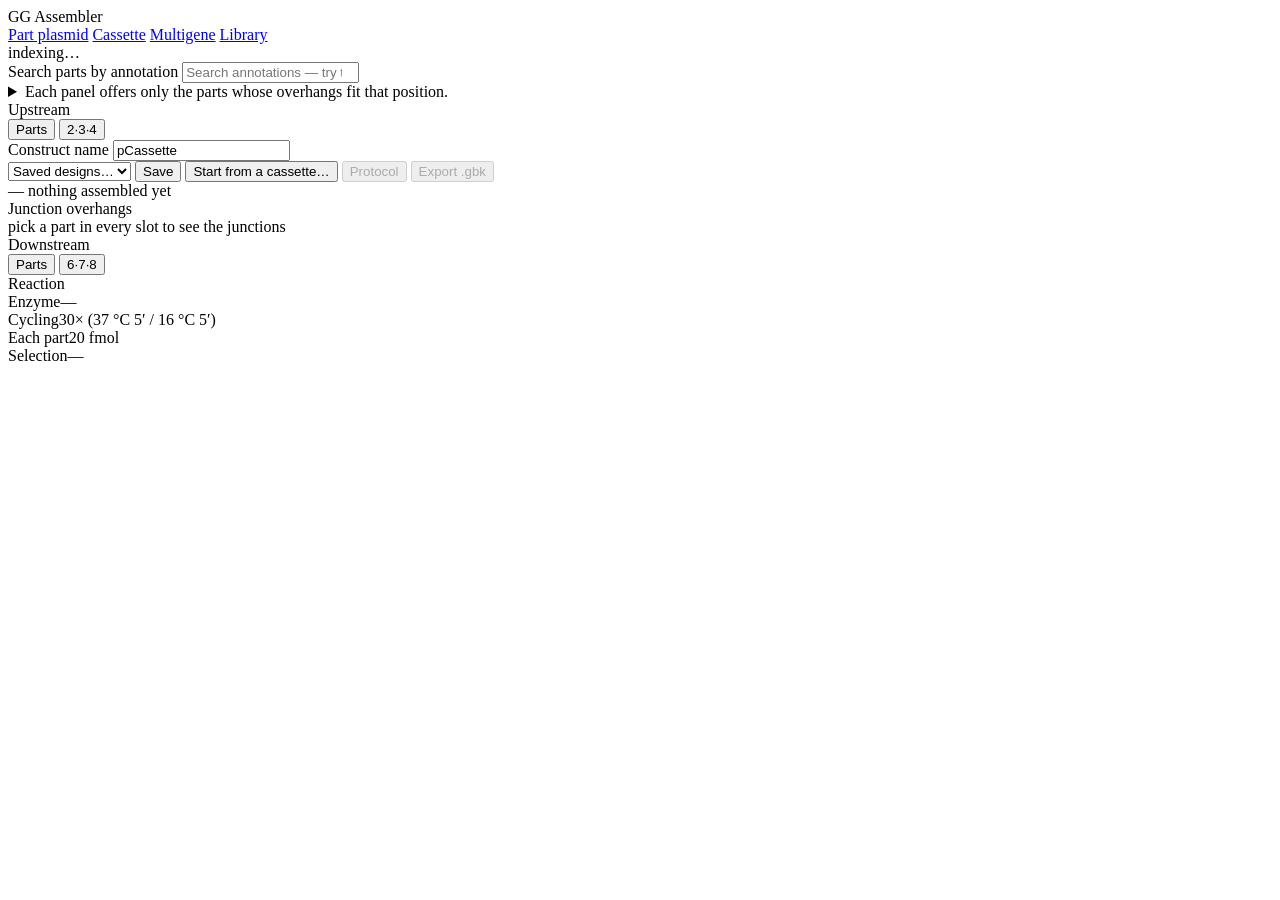
==== ggassembler/web/level2/index.html @ 8ca4c959 "GG Assembler: Golden Gate design app for the Yeast Toolkit A local desktop-in-browser tool that poin" ====
<!doctype html>
<html lang="en">
<head>
  <meta charset="utf-8">
  <meta name="viewport" content="width=device-width, initial-scale=1">
  <title>Cassette assembly</title>
  <link rel="stylesheet" href="/static/tokens.css">
  <link rel="stylesheet" href="/static/level2/level2.css">
</head>
<body>
  <div class="app">
    <header class="topbar">
      <div class="brand">
        <span class="brand-mark"></span>
        <span class="brand-name">GG Assembler</span>
      </div>
      <nav class="tabs">
        <a class="tab" href="/part">Part plasmid</a>
        <a class="tab" href="/" aria-current="page">Cassette</a>
        <a class="tab" href="/multigene">Multigene</a>
        <a class="tab" href="/library">Library</a>
      </nav>
      <div class="topbar-right">
        <span class="folder" id="folder">indexing&hellip;</span>
      </div>
    </header>

    <div class="finder">
      <label class="vh" for="finder-input">Search parts by annotation</label>
      <input id="finder-input" class="finder-input" type="search" autocomplete="off"
             spellcheck="false"
             placeholder="Search annotations — try tdh, venus, kanmx…">
      <div class="finder-results" id="finder-results" hidden></div>
    </div>

    <div class="page-guide">
      <details class="guide">
        <summary>Each panel offers only the parts whose overhangs fit that position.</summary>
        <div class="guide-body">
        <span>The page opens on a <b>worked assembly</b> picked from your library, so you can see a finished construct straight away. Change any panel to make it yours.</span>
        <span><b>Type 3, 4 and 8 can be split</b> (<code>3a+3b</code>, <code>4a+4b</code>, <code>8a+8b</code>) with the buttons in the panel header. <code>8a+8b</code> is the chromosomal-integration configuration.</span>
        <span><b>2·3·4</b> and <b>6·7·8</b> collapse a whole column into one composite slot, for parts that already span those positions.</span>
        <span><b>Click an arc</b> on the ring to jump to that part's panel. The strip below lists every junction overhang; one shown in red can cross-match another and misligate.</span>
        <span><b>Search by annotation</b> in the box above rather than scrolling a dropdown: type <code>tdh</code> to see every TDH promoter and terminator in the library, with the position each one fills. Pick one and it asks before filling that slot.</span>
        <span><b>Export .gbk</b> downloads the predicted plasmid. Everything shown is simulated from the real sequences — nothing is assumed from a file name.</span>
        </div>
      </details>
    </div>
    <div class="clone-report" id="clone-report" hidden></div>
    <div class="board">
      <!-- types 1-4 -->
      <div class="column" id="column-left">
        <div class="column-head">
          <span>Upstream</span>
          <span style="flex-grow: 1"></span>
          <div class="seg-group" role="group" aria-label="Upstream view">
            <button class="seg" type="button" data-view="parts-left" aria-pressed="true">Parts</button>
            <button class="seg" type="button" data-view="composite-left" aria-pressed="false">2&middot;3&middot;4</button>
          </div>
        </div>
        <div class="panels" id="panels-left"></div>
      </div>

      <!-- the assembled construct -->
      <main class="stage">
        <div class="stage-head">
          <div class="stage-title">
            <label class="vh" for="construct-name">Construct name</label>
            <input id="construct-name" class="name-input" value="pCassette" spellcheck="false">
            <span class="card-note" id="stage-subtitle">&nbsp;</span>
          </div>
          <span style="flex-grow: 1"></span>
          <select id="saved-select" class="saved-select" title="Saved designs">
            <option value="">Saved designs&hellip;</option>
          </select>
          <button class="btn" type="button" id="save-btn">Save</button>
          <button class="btn" type="button" id="clone-btn">Start from a cassette&hellip;</button>
          <button class="btn" type="button" id="protocol-btn" disabled>Protocol</button>
          <button class="btn btn-primary" type="button" id="export-btn" disabled>Export .gbk</button>
        </div>

        <div class="map" id="map">
          <div class="ring" id="ring" role="img" aria-label="Assembled construct map"></div>
          <div class="ring-hub">
            <span class="ring-bp" id="ring-bp">&mdash;</span>
            <span class="card-note" id="ring-sub">nothing assembled yet</span>
            <span class="pill" id="ring-pill" hidden></span>
          </div>
        </div>

        <div class="expression" id="expression"></div>

        <div class="legend" id="legend"></div>

        <div class="junctions">
          <span class="section-label">Junction overhangs</span>
          <div class="junction-strip" id="junction-strip">
            <span class="card-note">pick a part in every slot to see the junctions</span>
          </div>
        </div>

        <div class="issues" id="issues" hidden></div>
      </main>

      <!-- types 5-8 -->
      <div class="column" id="column-right">
        <div class="column-head">
          <span>Downstream</span>
          <span style="flex-grow: 1"></span>
          <div class="seg-group" role="group" aria-label="Downstream view">
            <button class="seg" type="button" data-view="parts-right" aria-pressed="true">Parts</button>
            <button class="seg" type="button" data-view="composite-right" aria-pressed="false">6&middot;7&middot;8</button>
          </div>
        </div>
        <div class="panels" id="panels-right"></div>

        <section class="card reaction">
          <span class="reaction-title">Reaction</span>
          <div class="reaction-row"><span>Enzyme</span><span class="mono" id="rx-enzyme">&mdash;</span></div>
          <div class="reaction-row"><span>Cycling</span><span class="mono">30&times; (37&nbsp;&deg;C 5&prime; / 16&nbsp;&deg;C 5&prime;)</span></div>
          <div class="reaction-row"><span>Each part</span><span class="mono">20 fmol</span></div>
          <div class="reaction-row"><span>Selection</span><span class="mono" id="rx-selection">&mdash;</span></div>
        </section>
      </div>
    </div>
  </div>

  <dialog id="clone-dialog" class="sheet">
    <form method="dialog" class="sheet-head">
      <span class="sheet-title">Start from a cassette</span>
      <span style="flex-grow: 1"></span>
      <button class="btn" value="close">Close</button>
    </form>
    <div class="sheet-body">
      <p class="rx-lead">
        Pick a construct you already have. Its sequence is matched against every
        part in the library and the panels are filled in, so you can change one
        and rebuild — rather than picking all eight again.
      </p>
      <label class="vh" for="clone-filter">Search cassettes</label>
      <input id="clone-filter" class="finder-input" type="search" autocomplete="off"
             spellcheck="false" placeholder="Search cassettes by name or contents…">
      <div class="clone-list" id="clone-list"></div>
    </div>
  </dialog>

  <dialog id="protocol-dialog" class="sheet">
    <form method="dialog" class="sheet-head">
      <span class="sheet-title" id="protocol-title">Reaction setup</span>
      <span style="flex-grow: 1"></span>
      <button class="btn" type="button" id="protocol-copy">Copy</button>
      <button class="btn" type="button" id="protocol-download">Download .txt</button>
      <button class="btn" value="close">Close</button>
    </form>
    <div class="sheet-body" id="protocol-body"></div>
  </dialog>

  <script type="module" src="/static/level2/level2.js"></script>
</body>
</html>
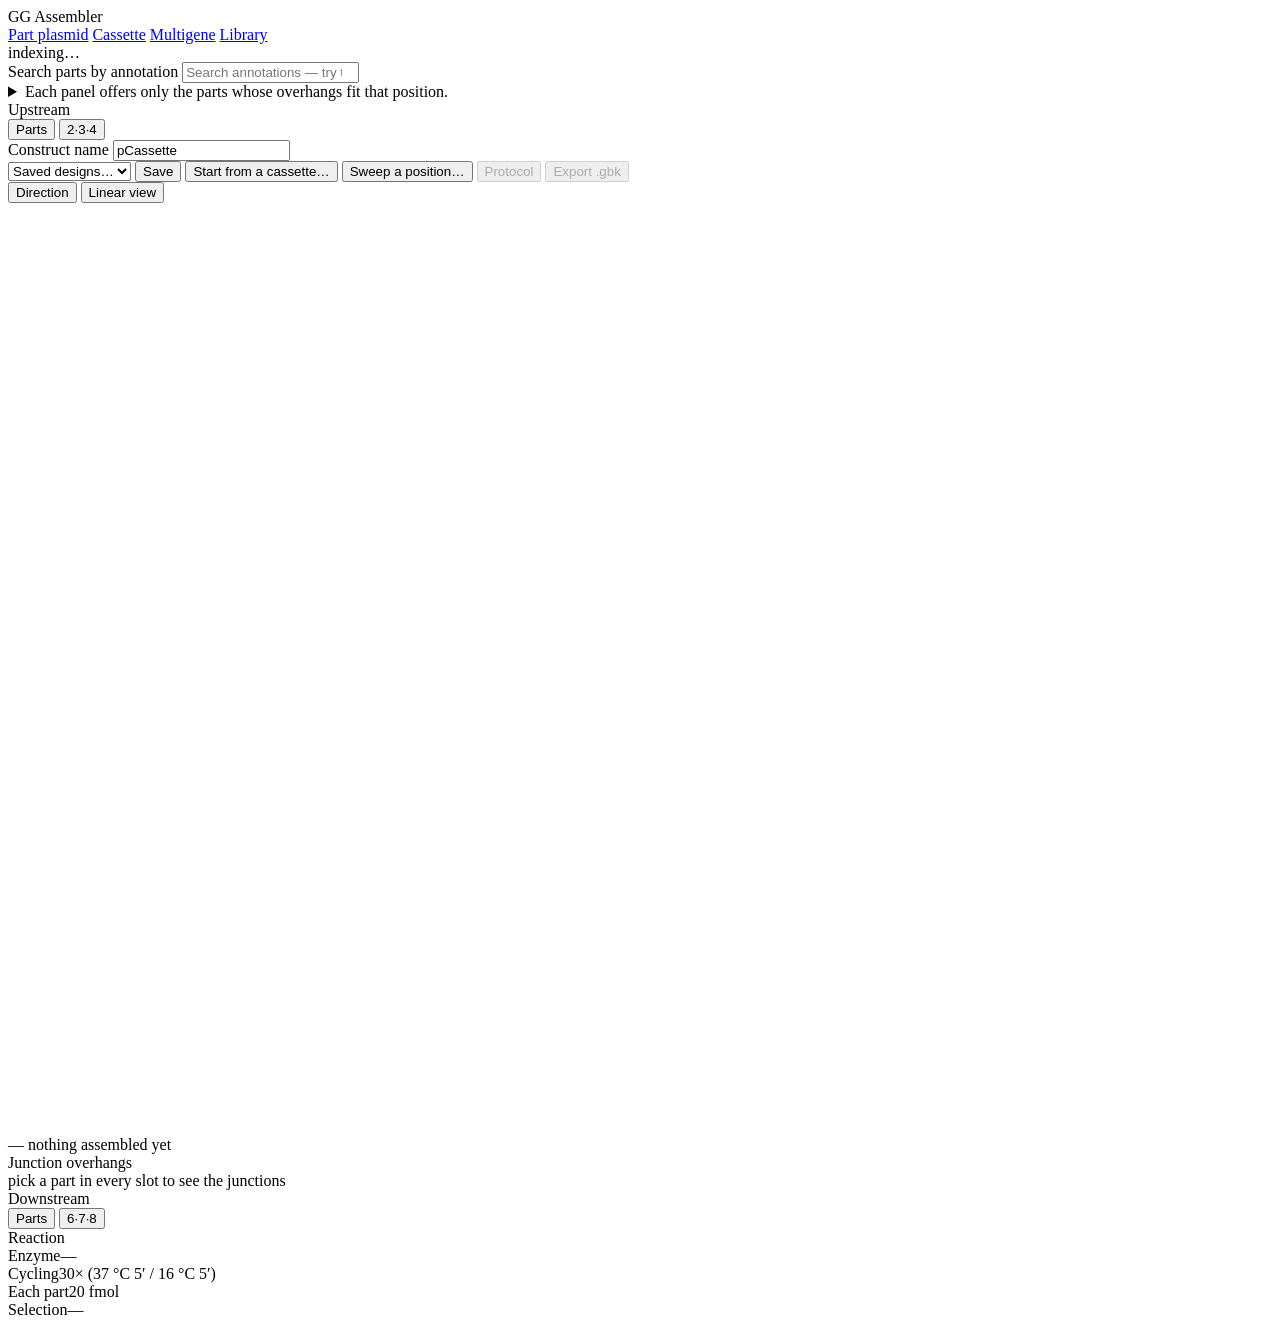
==== commit ee9d385e: "Design from the other end, and rebuild the Level 2 map The session's work. One commit because it doe" ====
--- a/ggassembler/web/level2/index.html
+++ b/ggassembler/web/level2/index.html
@@ -75,12 +75,20 @@
           </select>
           <button class="btn" type="button" id="save-btn">Save</button>
           <button class="btn" type="button" id="clone-btn">Start from a cassette&hellip;</button>
+          <button class="btn" type="button" id="sweep-btn">Sweep a position&hellip;</button>
           <button class="btn" type="button" id="protocol-btn" disabled>Protocol</button>
           <button class="btn btn-primary" type="button" id="export-btn" disabled>Export .gbk</button>
         </div>
 
+        <div class="map-tools">
+          <button class="seg" type="button" id="toggle-features" aria-pressed="true">Direction</button>
+          <button class="seg" type="button" id="toggle-linear" aria-pressed="true">Linear view</button>
+        </div>
+
         <div class="map" id="map">
           <div class="ring" id="ring" role="img" aria-label="Assembled construct map"></div>
+          <svg class="map-layer" id="map-layer" viewBox="0 0 680 500" aria-hidden="true"></svg>
+          <div class="callouts" id="callouts"></div>
           <div class="ring-hub">
             <span class="ring-bp" id="ring-bp">&mdash;</span>
             <span class="card-note" id="ring-sub">nothing assembled yet</span>
@@ -88,9 +96,7 @@
           </div>
         </div>
 
-        <div class="expression" id="expression"></div>
-
-        <div class="legend" id="legend"></div>
+        <div class="linear" id="linear"></div>
 
         <div class="junctions">
           <span class="section-label">Junction overhangs</span>
@@ -144,6 +150,33 @@
     </div>
   </dialog>
 
+  <dialog id="sweep-dialog" class="sheet">
+    <form method="dialog" class="sheet-head">
+      <span class="sheet-title">Sweep a position</span>
+      <span style="flex-grow: 1"></span>
+      <button class="btn" type="button" id="sweep-run">Build all</button>
+      <button class="btn btn-primary" type="button" id="sweep-write" disabled>Write all</button>
+      <button class="btn" value="close">Close</button>
+    </form>
+    <div class="sheet-body">
+      <p class="rx-lead">
+        Hold the design still and vary one part. Every candidate is built and
+        reported, including the ones that fail &mdash; a promoter with an internal
+        site is a result, not an omission.
+      </p>
+      <div class="sweep-controls">
+        <label class="lbl" for="sweep-slot">Position</label>
+        <select id="sweep-slot"></select>
+        <span class="card-note" id="sweep-count">&nbsp;</span>
+        <span style="flex-grow: 1"></span>
+        <button class="btn" type="button" id="sweep-all">Select all</button>
+        <button class="btn" type="button" id="sweep-none">Select none</button>
+      </div>
+      <div class="sweep-candidates" id="sweep-candidates"></div>
+      <div id="sweep-results"></div>
+    </div>
+  </dialog>
+
   <dialog id="protocol-dialog" class="sheet">
     <form method="dialog" class="sheet-head">
       <span class="sheet-title" id="protocol-title">Reaction setup</span>
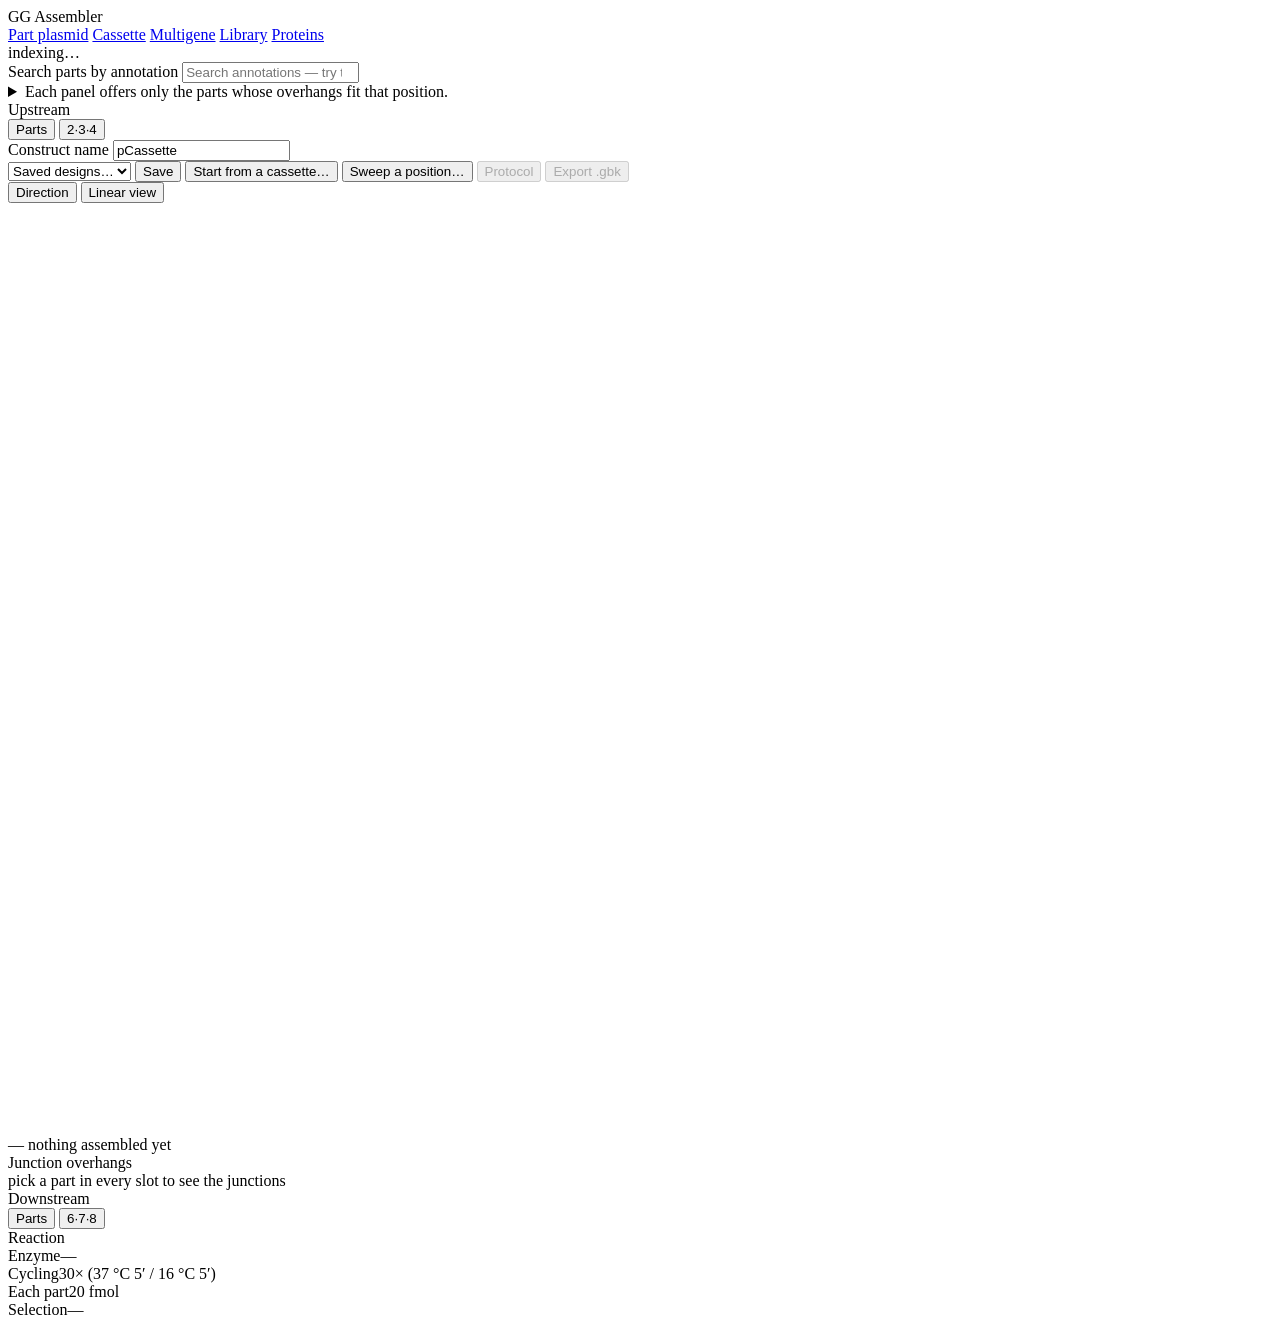
==== commit ebe1887d: "Search UniProt and write the protein back as an orderable gene The one screen that uses the network;" ====
--- a/ggassembler/web/level2/index.html
+++ b/ggassembler/web/level2/index.html
@@ -19,6 +19,7 @@
         <a class="tab" href="/" aria-current="page">Cassette</a>
         <a class="tab" href="/multigene">Multigene</a>
         <a class="tab" href="/library">Library</a>
+        <a class="tab" href="/proteins">Proteins</a>
       </nav>
       <div class="topbar-right">
         <span class="folder" id="folder">indexing&hellip;</span>
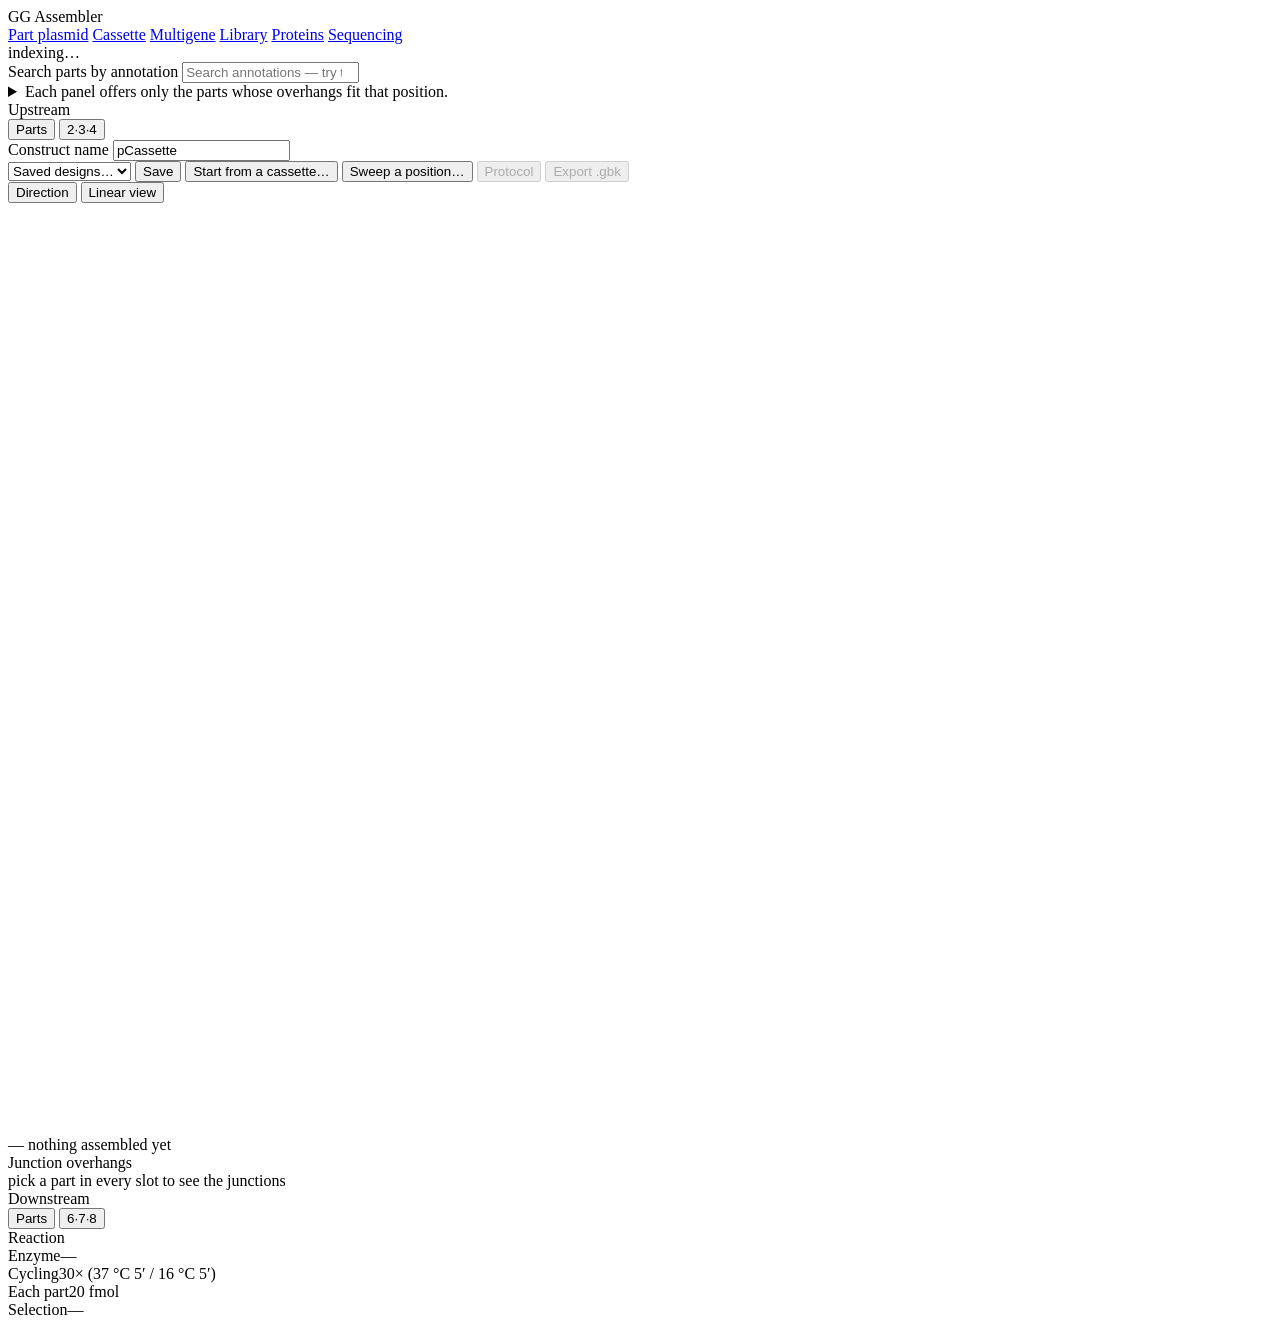
==== commit ed87b543: "Check sequenced clones against the plasmid they should be A sixth screen. Upload or paste what the v" ====
--- a/ggassembler/web/level2/index.html
+++ b/ggassembler/web/level2/index.html
@@ -20,6 +20,7 @@
         <a class="tab" href="/multigene">Multigene</a>
         <a class="tab" href="/library">Library</a>
         <a class="tab" href="/proteins">Proteins</a>
+        <a class="tab" href="/sequencing">Sequencing</a>
       </nav>
       <div class="topbar-right">
         <span class="folder" id="folder">indexing&hellip;</span>
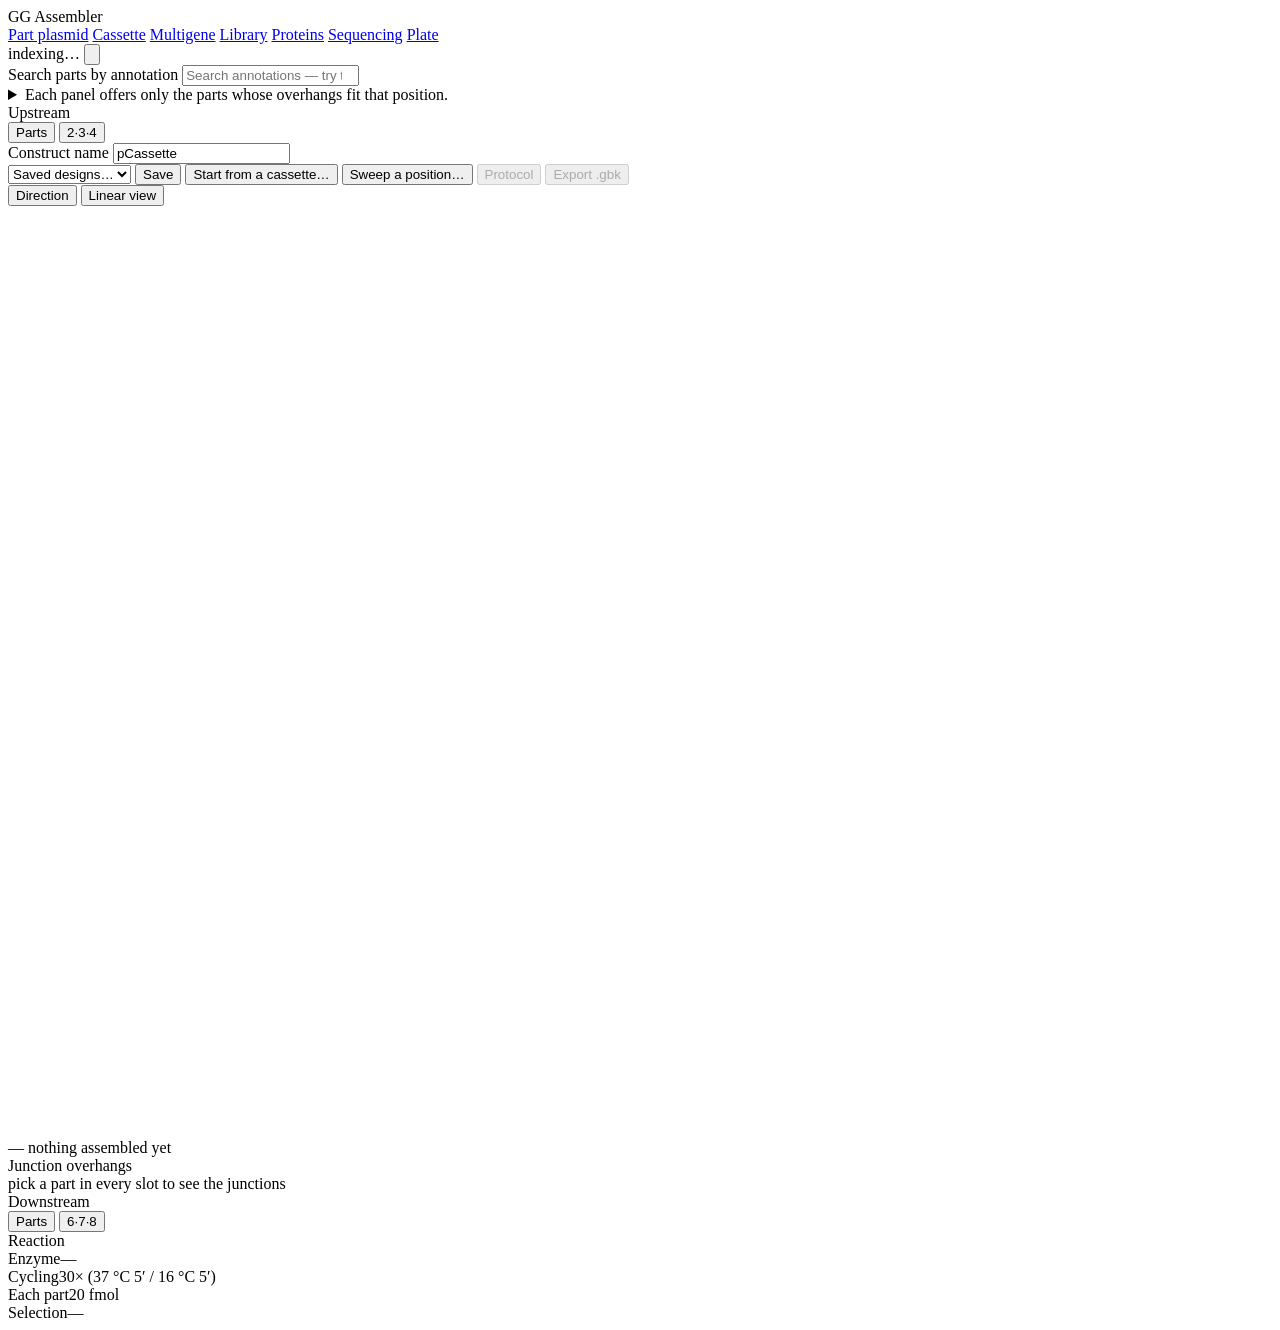
==== commit 3738a2f4: "Themes, and a Plate screen that builds 96 cassettes at once Two pieces of work that had to happen in" ====
--- a/ggassembler/web/level2/index.html
+++ b/ggassembler/web/level2/index.html
@@ -4,6 +4,119 @@
   <meta charset="utf-8">
   <meta name="viewport" content="width=device-width, initial-scale=1">
   <title>Cassette assembly</title>
+  <script>
+  /* Theme. Inline, and before the stylesheet, on purpose.
+   *
+   * A deferred script would set `data-theme` after the first paint, so every
+   * load of a dark page flashes white first. There is no way to fix that from
+   * an external file, which is also why this is duplicated across the screens
+   * rather than shared: `tokens.css` is the only file web/ may share, and a
+   * theme that arrives over the network is a theme that arrives too late.
+   * `tests/test_theme.py` asserts the copies stay identical.
+   *
+   * Three choices - auto, light, dark - and two themes. `auto` follows the OS
+   * and keeps following it while the page is open. Every localStorage call is
+   * wrapped: in a private window it throws rather than returning nothing, and
+   * a colour scheme is not worth a broken page.
+   */
+  (function () {
+    var KEY = 'ggasm-theme';
+    var ORDER = ['auto', 'light', 'dark'];
+    var LABEL = { auto: 'Theme: follows your system', light: 'Theme: light', dark: 'Theme: dark' };
+
+    function stored() {
+      try {
+        var value = localStorage.getItem(KEY);
+        return ORDER.indexOf(value) === -1 ? 'auto' : value;
+      } catch (e) { return 'auto'; }
+    }
+    function prefersDark() {
+      try { return window.matchMedia('(prefers-color-scheme: dark)').matches; }
+      catch (e) { return false; }
+    }
+    function apply(choice) {
+      var dark = choice === 'dark' || (choice === 'auto' && prefersDark());
+      var root = document.documentElement;
+      if (dark) root.setAttribute('data-theme', 'slate');
+      else root.removeAttribute('data-theme');
+      return dark ? 'slate' : 'paper';
+    }
+
+    var choice = stored();
+    var theme = apply(choice);
+
+    function announce() {
+      document.dispatchEvent(new CustomEvent('themechange', {
+        detail: { choice: choice, theme: theme },
+      }));
+    }
+
+    window.ggasmTheme = {
+      choice: function () { return choice; },
+      theme: function () { return theme; },
+      set: function (next) {
+        choice = ORDER.indexOf(next) === -1 ? 'auto' : next;
+        try { localStorage.setItem(KEY, choice); } catch (e) { /* private window */ }
+        theme = apply(choice);
+        announce();
+        return theme;
+      },
+    };
+
+    try {
+      window.matchMedia('(prefers-color-scheme: dark)').addEventListener('change', function () {
+        if (choice !== 'auto') return;
+        theme = apply(choice);
+        announce();
+      });
+    } catch (e) { /* older Safari: auto is then fixed at load */ }
+
+    /* The control. Built here rather than in each page's markup so there is
+       one copy of it, in the same place as the logic it drives. */
+    function mount() {
+      var host = document.querySelector('.topbar-right');
+      if (!host || host.querySelector('.theme-toggle')) return;
+
+      var button = document.createElement('button');
+      button.type = 'button';
+      button.className = 'theme-toggle';
+
+      var svg = document.createElementNS('http://www.w3.org/2000/svg', 'svg');
+      svg.setAttribute('viewBox', '0 0 16 16');
+      svg.setAttribute('aria-hidden', 'true');
+      svg.setAttribute('focusable', 'false');
+      var ring = document.createElementNS('http://www.w3.org/2000/svg', 'circle');
+      ring.setAttribute('cx', '8'); ring.setAttribute('cy', '8'); ring.setAttribute('r', '5.5');
+      ring.setAttribute('fill', 'none');
+      ring.setAttribute('stroke', 'currentColor');
+      ring.setAttribute('stroke-width', '1.3');
+      /* the filled half: a half-disc, which is the whole glyph */
+      var half = document.createElementNS('http://www.w3.org/2000/svg', 'path');
+      half.setAttribute('d', 'M8 2.5a5.5 5.5 0 0 1 0 11z');
+      half.setAttribute('fill', 'currentColor');
+      svg.appendChild(ring); svg.appendChild(half);
+      button.appendChild(svg);
+
+      function label() {
+        button.setAttribute('aria-label', LABEL[choice] + ' - click to change');
+        button.title = LABEL[choice];
+        button.setAttribute('data-choice', choice);
+      }
+      label();
+      button.addEventListener('click', function () {
+        window.ggasmTheme.set(ORDER[(ORDER.indexOf(choice) + 1) % ORDER.length]);
+        label();
+      });
+      host.appendChild(button);
+    }
+
+    if (document.readyState === 'loading') {
+      document.addEventListener('DOMContentLoaded', mount);
+    } else {
+      mount();
+    }
+  })();
+  </script>
   <link rel="stylesheet" href="/static/tokens.css">
   <link rel="stylesheet" href="/static/level2/level2.css">
 </head>
@@ -21,6 +134,7 @@
         <a class="tab" href="/library">Library</a>
         <a class="tab" href="/proteins">Proteins</a>
         <a class="tab" href="/sequencing">Sequencing</a>
+        <a class="tab" href="/plate">Plate</a>
       </nav>
       <div class="topbar-right">
         <span class="folder" id="folder">indexing&hellip;</span>
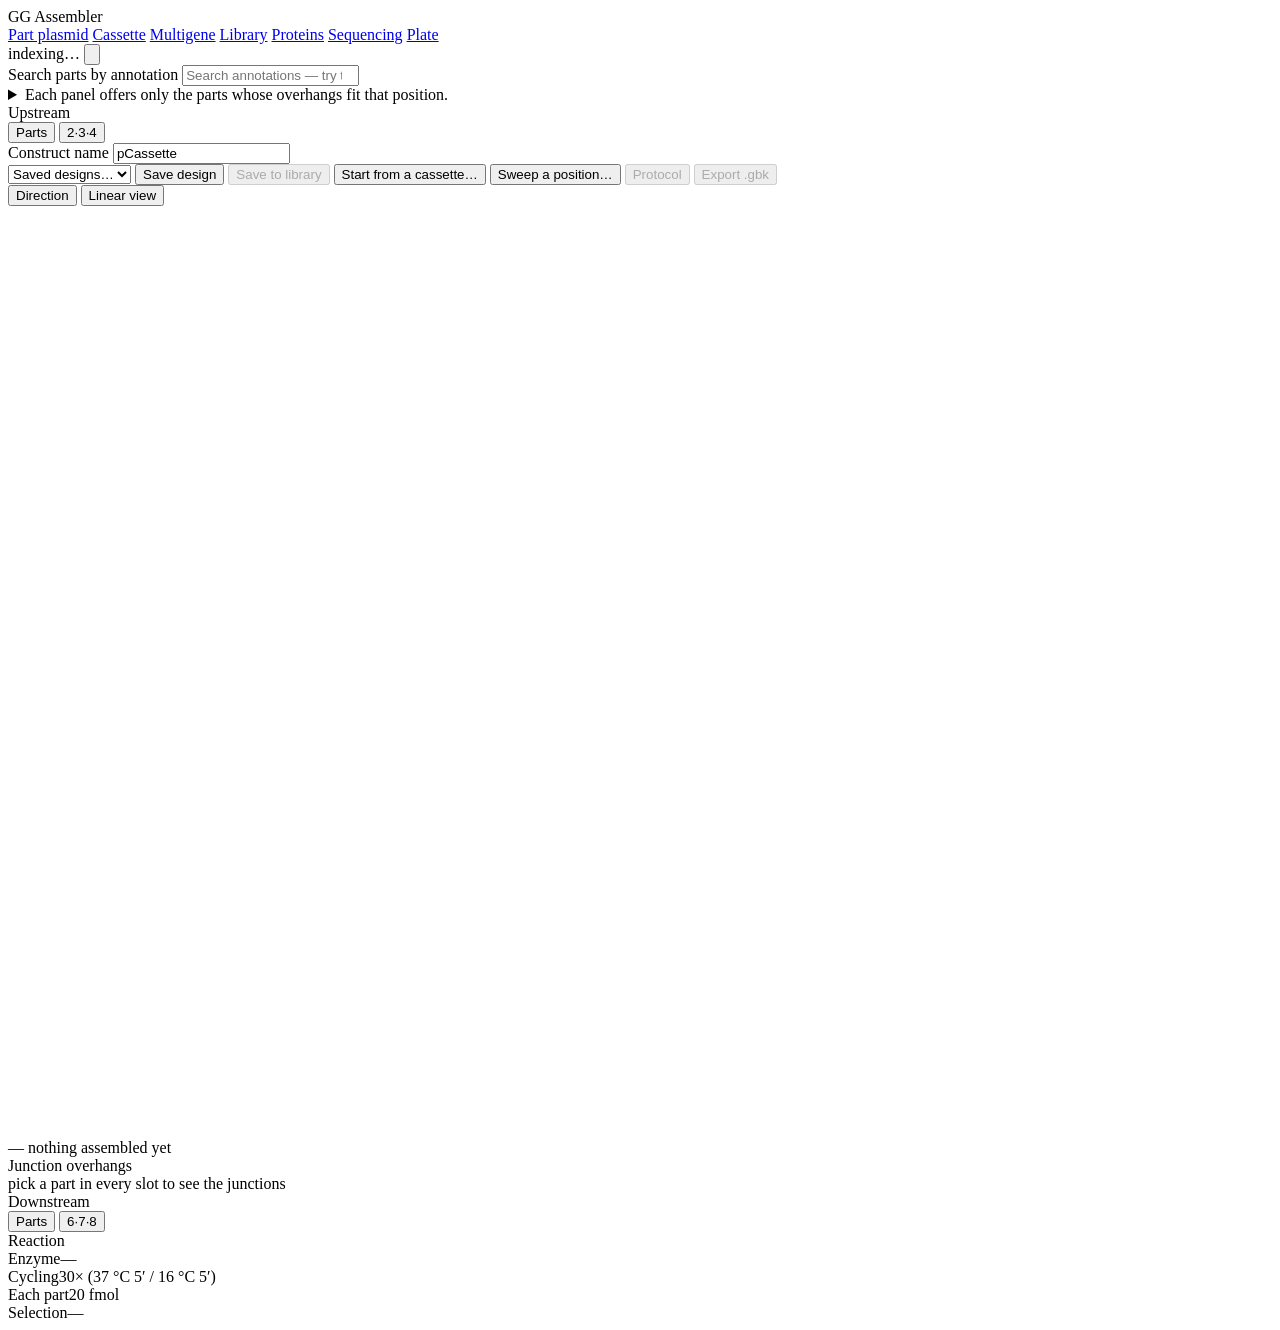
==== commit 554e4069: "Give the Cassette screen a way to save a cassette The button said "Save", and saved a design. /api/l" ====
--- a/ggassembler/web/level2/index.html
+++ b/ggassembler/web/level2/index.html
@@ -189,7 +189,8 @@
           <select id="saved-select" class="saved-select" title="Saved designs">
             <option value="">Saved designs&hellip;</option>
           </select>
-          <button class="btn" type="button" id="save-btn">Save</button>
+          <button class="btn" type="button" id="save-design-btn">Save design</button>
+          <button class="btn" type="button" id="save-btn" disabled>Save to library</button>
           <button class="btn" type="button" id="clone-btn">Start from a cassette&hellip;</button>
           <button class="btn" type="button" id="sweep-btn">Sweep a position&hellip;</button>
           <button class="btn" type="button" id="protocol-btn" disabled>Protocol</button>
